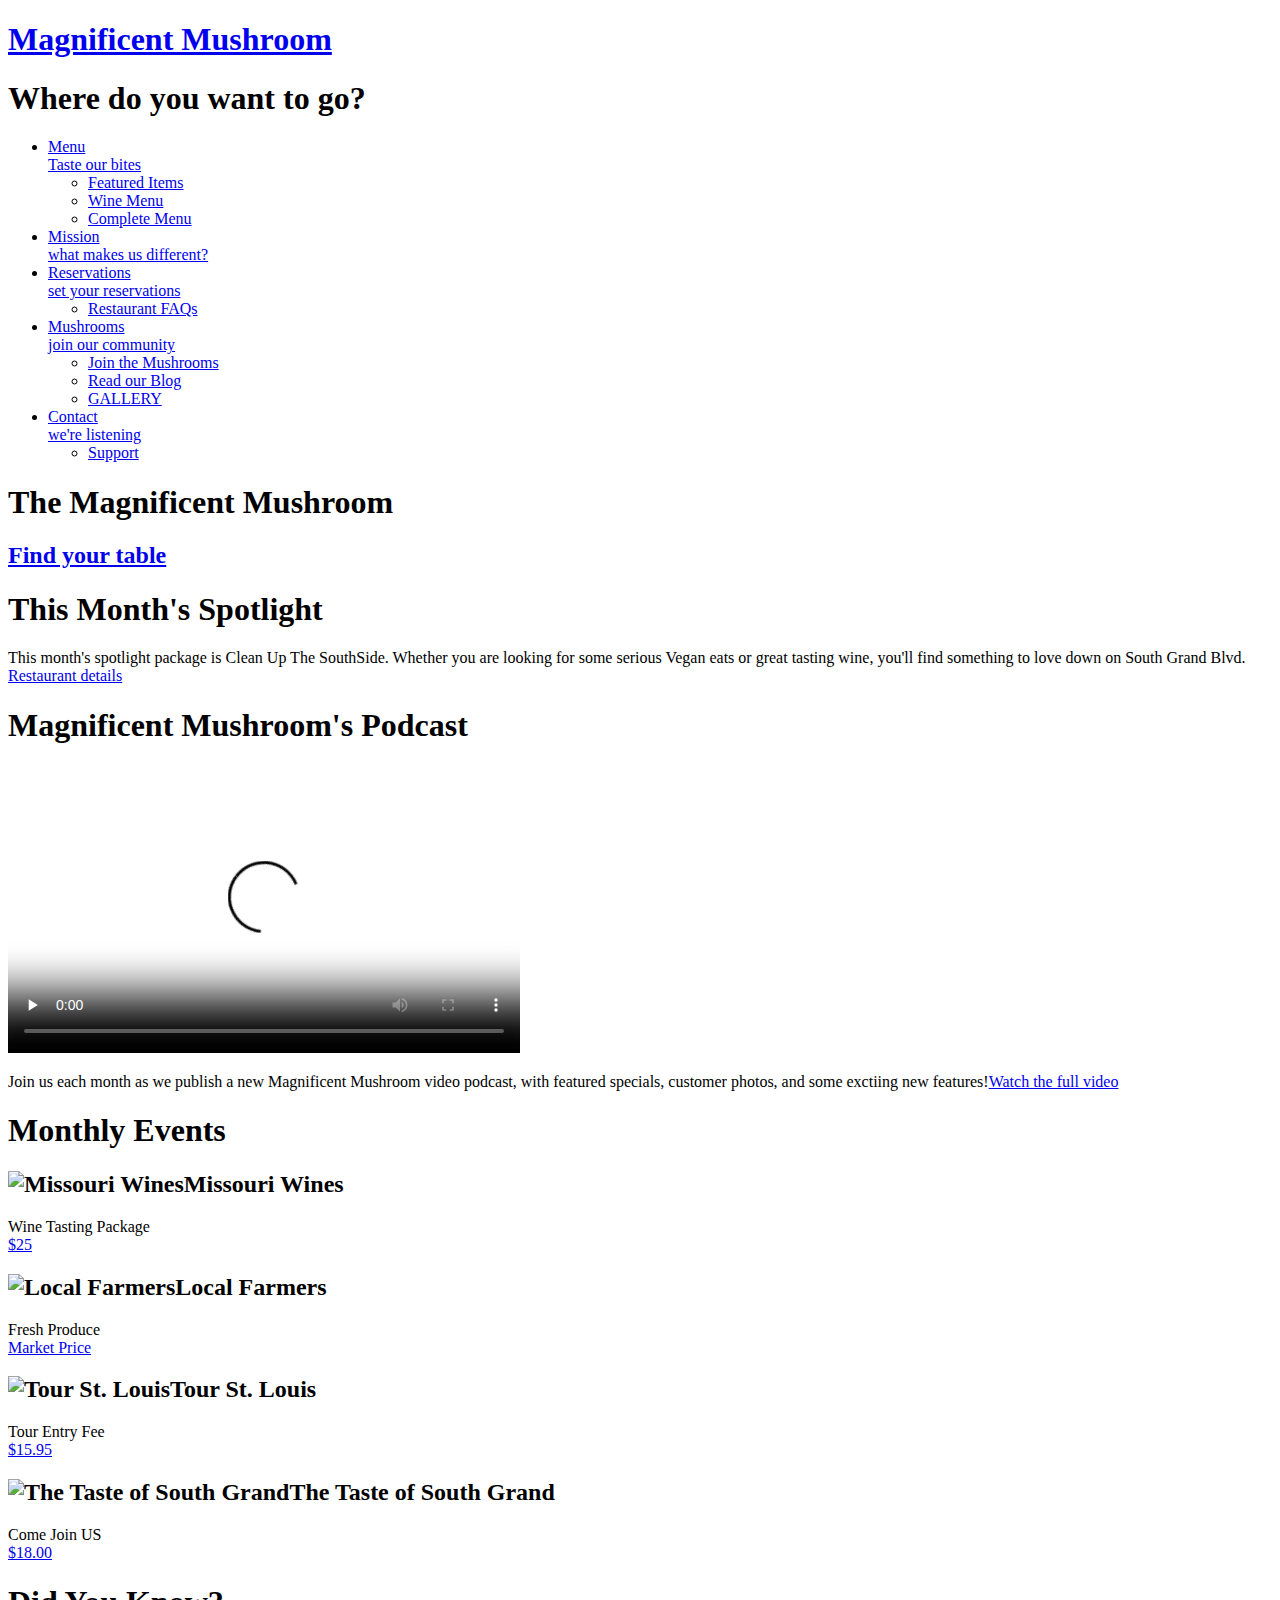
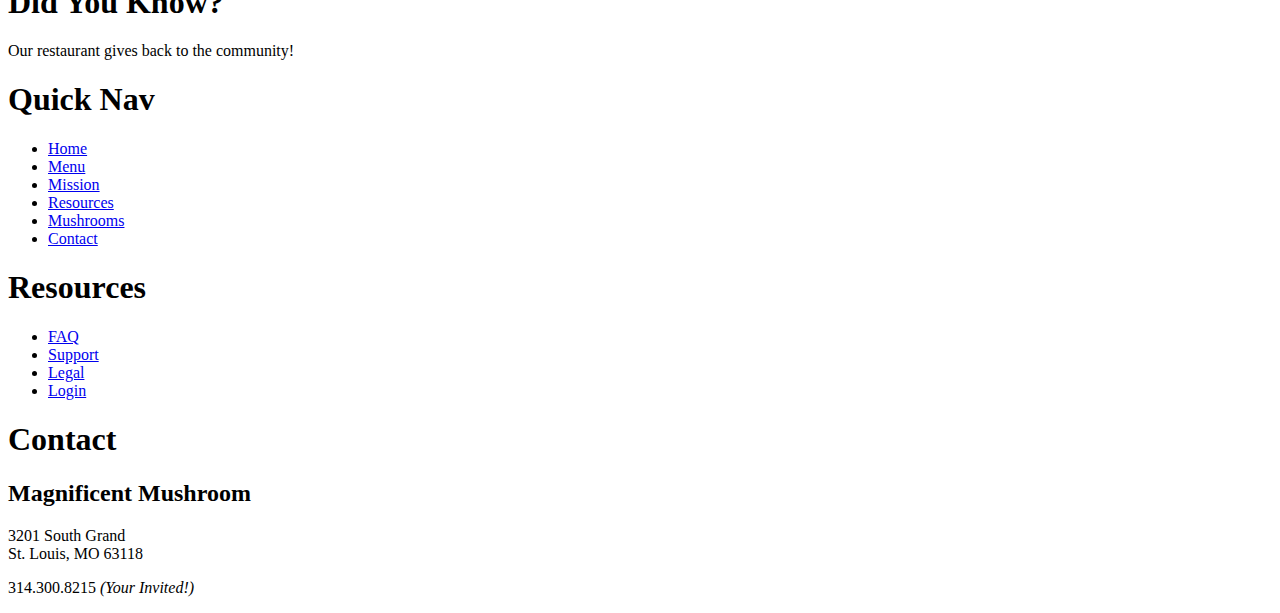
==== index.html @ ee418c37 "Update index.html" ====
<!DOCTYPE HTML>
<html lang="en">
<head>
<meta charset="utf-8">
<title>The Magnificent Mushroom</title>
      <!--
         Magnificent Mushroom main web page
         Filename: index.html
      
         Author: George Gates  
         Date: September 15, 2018    
         Breadsticks development of website for Professor Hvatum
		 
		 Supporting files: 	main.css
							menu.html
							mission.htm
							Mushrooms.htm
							404.html
							contact.htm
							login.htm
							register.htm
							resources.htm
							support.htm
							
      -->

<meta name="description" content="HTML5 and CSS3">
<meta name="keywords" content="html5, css3, local storage, canvas, forms, semantics, web apps">
<!--make sure mobile devices display the page at the proper scale	-->
<meta name="viewport" content="width=device-width, initial-scale=1.0">
<link href="css/main.css" rel="stylesheet" type="text/css" media='screen'>
</head>
<body id="home" class="no-js">
<div id="wrapper">
  <header id="mainHeader"> <a href="index.html" title="Home" class="logo">
   <!-- I need this div because IE is an affront to mankind-->
    <div>
    <h1>Magnificent Mushroom</h1>
    </div>
    </a>
    <nav id="siteNav">
      <h1>Where do you want to go?</h1>
      <ul>
       <li><a href="menu.html" title="Our Menu">Menu <br /><span class="tagline">Taste our bites</span></a>
          <ul>
            <li><a href="menu.html" title="Our Menu">Featured Items</a></li>
			<!--09172018GRG - Added target="_blank"-->
            <li><a href="documents/MissouriWines_eBook_Track.pdf" title="Wine Menu" target="_blank">Wine Menu</a></li>
            <li><a href="documents/Lulus_Menu_Spring17.pdf" title="Complete Menu" target="_blank">Complete Menu</a></li>			
          </ul>
        </li>
        <li><a href="mission.htm" title="What we believe">Mission <br /><span class="tagline">what makes us different?</span></a></li>
        <li><a href="resources.htm" title="planning resources">Reservations <br /><span class="tagline">set your reservations</span></a>
          <ul>
            <li><a href="404.html" title="Got questions?">Restaurant FAQs</a></li>
          </ul>
        </li>
        <li><a href="Mushrooms.htm" title="Our community">Mushrooms <br /><span class="tagline">join our community</span></a>
          <ul>
            <li><a href="404.html" title="join our community">Join the Mushrooms</a></li>
            <li><a href="404.html" title="read our blog!">Read our Blog</a></li>
            <li><a href="404.html" title="contributor photos">GALLERY</a></li>
          </ul>
        </li>
        <li><a href="contact.htm" title="contact us" class="last">Contact <br /><span class="tagline">we're listening</span></a>
          <ul>
            <li><a href="support.htm" title="need help?">Support</a></li>
          </ul>
        </li>
      </ul>
    </nav>
  </header>
  <section id="actionCall">
  <h1>The Magnificent Mushroom</h1>
  <a href="404.html" title="Find your table!"><h2>Find your table</h2></a>
  </section>
  <div id="contentWrapper">
  <section id="mainContent">
 <article id="mainArticle"> 
 <h1>This Month's Spotlight</h1>
  <p class="spotlight">This month's spotlight package is Clean Up The SouthSide. Whether you are looking for some serious Vegan eats or great tasting wine, you'll find something to love down on South Grand Blvd.<br /> <span class="accent"><a href="/Menu_cycle.htm" title="Magnificent Mushroom details">Restaurant details</a></span></p>
  <h1>Magnificent Mushroom's Podcast</h1>
<video controls poster="images/podcast_poster.jpg" width="512" height="288" preload="none">
	<source src="video/podcast_teaser.mp4" type="video/mp4" />
	<!--<source src="_video/podcast_teaser.webm" type="video/webm" />-->
	<!--<source src="_video/podcast_teaser.theora.ogv"type="video/ogg" />-->
</video>
  <p class="videoText">Join us each month as we publish a new Magnificent Mushroom video podcast, with featured specials, customer photos, and some exctiing new features!<span class="accent"><a href="404.html" title="Video Podcast">Watch the full video</a></span></p>
  </article>
  </section>
    <aside id="secondaryContent">
        <div id="specials" class="callOut">
            <h1>Monthly Events</h1>
            <h2 class="top"><img src="images/WineImageIcon.jpg" alt="Missouri Wines" width="75" height="75">Missouri Wines</h2>
            <p>
                Wine Tasting Package <br>
                <a href="404.html">$25</a>
            </p>
            <h2><img src="images/localfarmers.png" alt="Local Farmers" width="75" height="75">Local Farmers</h2>
            <p>
                Fresh Produce <br>
                <a href="404.html">Market Price</a>
            </p>
            <h2><img src="images/Budweiser.jpg" alt="Tour St. Louis" width="75" height="41">Tour St. Louis</h2>
            <p>
                Tour Entry Fee <br>
                <a href="404.html">$15.95</a>
            </p>
            <h2><img src="images/taste_bug.gif" alt="The Taste of South Grand" width="75" height="75">The Taste of South Grand</h2>
            <p>
                Come Join US <br>
                <a href="Menu/tour_detail_taste.htm">$18.00</a>
            </p>
        </div>
        <div id="trivia" class="callOut">
            <h1>Did You Know?</h1>
            <p>Our restaurant gives back to the community!</p>
        </div>
    </aside>
  </div>
  <footer id="pageFooter">
  <section id="quickLinks">
  <h1>Quick Nav</h1>
    <ul id="quickNav">
      <li><a href="index.html" title="Our home page">Home</a></li>
      <li><a href="menu.html" title="Explore Our Menu">Menu</a></li>
      <li><a href="mission.htm" title="What we think">Mission</a></li>
      <li><a href="resources.htm" title="Guidance and planning">Resources</a></li>
      <li><a href="Mushrooms.htm" title="Join our community">Mushrooms</a></li>
      <li><a href="contact.htm" title="Contact and support">Contact</a></li>
    </ul>
  </section>
  <section id="footerResources">
  <h1>Resources</h1>
    <ul id="quickNav">
      <li><a href="404.html" title="Our home page">FAQ</a></li>
      <li><a href="support.htm" title="Need help?">Support</a></li>
      <li><a href="resources/legal.htm" title="The fine print">Legal</a></li><li><a href="login.htm">Login</a></li>
    </ul>
  </section>
  <section id="companyInfo">
  <h1>Contact</h1>
  <h2>Magnificent Mushroom</h2>
      <p>3201 South Grand<br />
        St. Louis, MO 63118</p>
      <p>314.300.8215 <em>(Your Invited!)</em></p>
  </section>
  </footer>
</div>
</body>
</html>
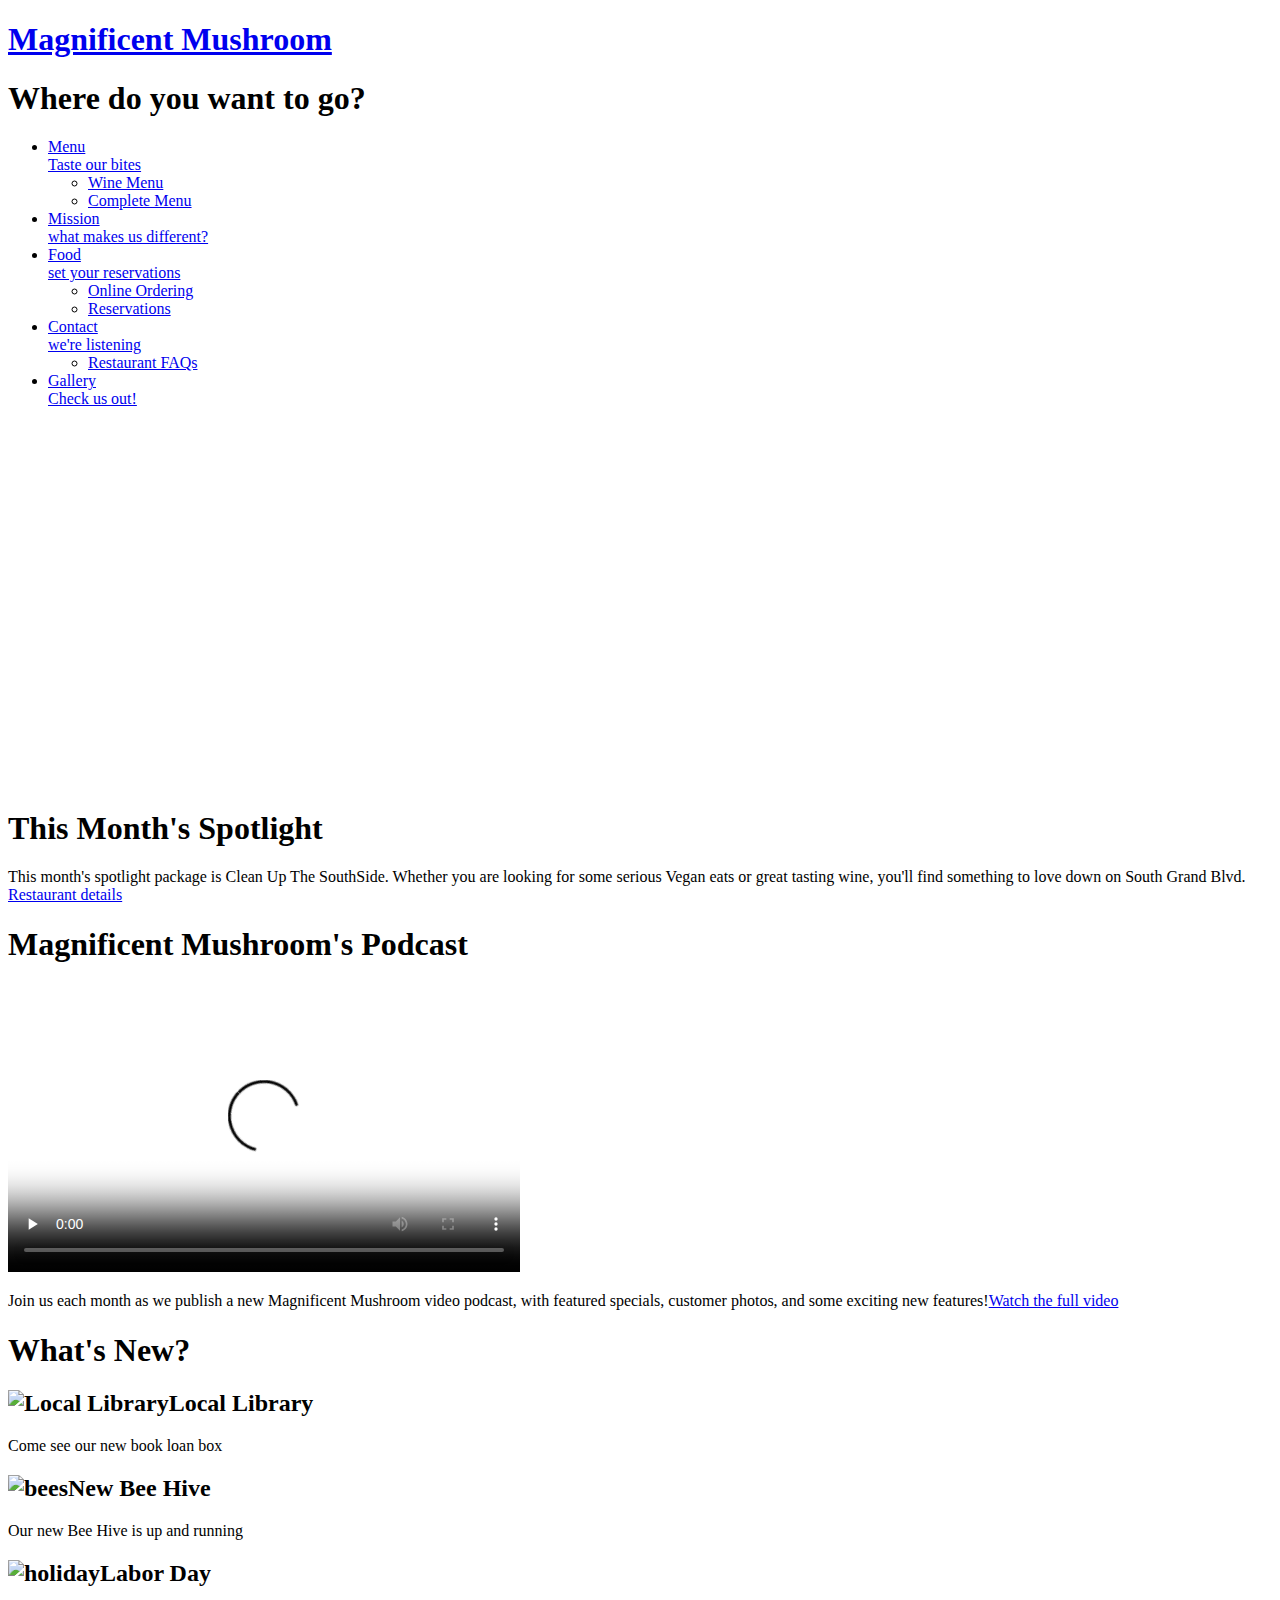
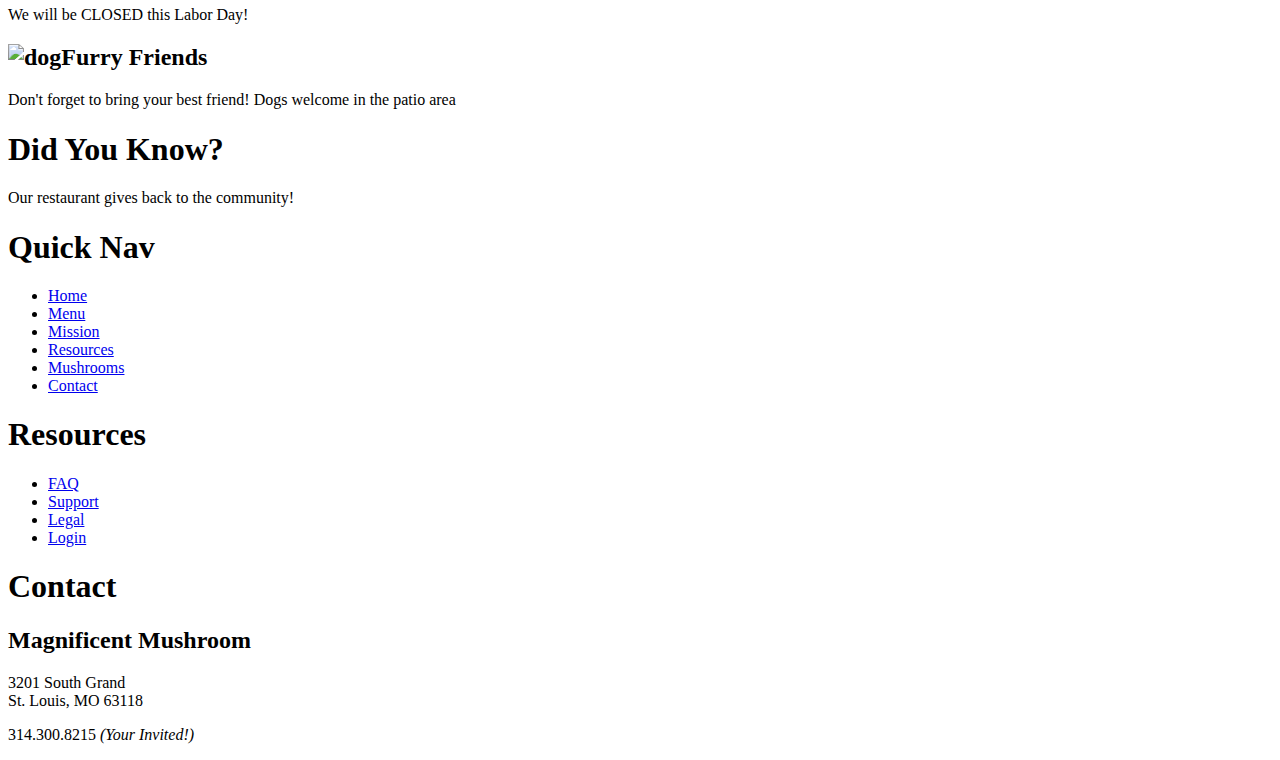
==== commit fd8cb822: "Updated htm and html files (Sprint 3)" ====
--- a/index.html
+++ b/index.html
@@ -24,16 +24,17 @@
 							
       -->
 
-<meta name="description" content="HTML5 and CSS3">
-<meta name="keywords" content="html5, css3, local storage, canvas, forms, semantics, web apps">
+<meta name="description" content="A lynda.com example of HTML5 and CSS3">
+<meta name="keywords" content="html5, css3, lynda, local storage, canvas, forms, semantics, web apps">
 <!--make sure mobile devices display the page at the proper scale	-->
 <meta name="viewport" content="width=device-width, initial-scale=1.0">
 <link href="css/main.css" rel="stylesheet" type="text/css" media='screen'>
 </head>
 <body id="home" class="no-js">
 <div id="wrapper">
-  <header id="mainHeader"> <a href="index.html" title="Home" class="logo">
+  <header id="mainHeader"> <a href="index.html" title="home" class="logo">
    <!-- I need this div because IE is an affront to mankind-->
+   <!-- begin ep changes to menu header 9/29/18 through line 76-->
     <div>
     <h1>Magnificent Mushroom</h1>
     </div>
@@ -43,36 +44,44 @@
       <ul>
        <li><a href="menu.html" title="Our Menu">Menu <br /><span class="tagline">Taste our bites</span></a>
           <ul>
-            <li><a href="menu.html" title="Our Menu">Featured Items</a></li>
-			<!--09172018GRG - Added target="_blank"-->
-            <li><a href="documents/MissouriWines_eBook_Track.pdf" title="Wine Menu" target="_blank">Wine Menu</a></li>
-            <li><a href="documents/Lulus_Menu_Spring17.pdf" title="Complete Menu" target="_blank">Complete Menu</a></li>			
+            <li><a href="documents/MissouriWines_eBook_Track.pdf" title="Wine Menu"target="_blank">Wine Menu</a></li>
+            <li><a href="documents/Lulus_Menu_Spring17.pdf" title="Complete Menu"target="_blank">Complete Menu</a></li>
           </ul>
         </li>
         <li><a href="mission.htm" title="What we believe">Mission <br /><span class="tagline">what makes us different?</span></a></li>
-        <li><a href="resources.htm" title="planning resources">Reservations <br /><span class="tagline">set your reservations</span></a>
+        <li><a href="resources.htm" title="planning resources">Food <br /><span class="tagline">set your reservations</span></a>
+		<ul>
+		<li><a href="404.html" title="online ordering">Online Ordering</a></li>
+		<li><a target="_blank" href="http://www.opentable.com", "_blank" title="reservations">Reservations</a></li>
+        </ul>
+		</li>
+        <li><a href="contact.htm" title="contact us" class="last">Contact <br /><span class="tagline">we're listening</span></a>
           <ul>
-            <li><a href="404.html" title="Got questions?">Restaurant FAQs</a></li>
+			<li><a href="register.htm" title="Got questions?">Restaurant FAQs</a></li>
           </ul>
         </li>
-        <li><a href="Mushrooms.htm" title="Our community">Mushrooms <br /><span class="tagline">join our community</span></a>
-          <ul>
-            <li><a href="404.html" title="join our community">Join the Mushrooms</a></li>
-            <li><a href="404.html" title="read our blog!">Read our Blog</a></li>
-            <li><a href="404.html" title="contributor photos">GALLERY</a></li>
-          </ul>
-        </li>
-        <li><a href="contact.htm" title="contact us" class="last">Contact <br /><span class="tagline">we're listening</span></a>
-          <ul>
-            <li><a href="support.htm" title="need help?">Support</a></li>
-          </ul>
-        </li>
+		<li><a href="404.html" title="Check us out!">Gallery <br /><span class="tagline">Check us out!</span></a></li>
       </ul>
     </nav>
   </header>
+  <!-- end main header changes -->
   <section id="actionCall">
-  <h1>The Magnificent Mushroom</h1>
+      <!-- for consideration by the Breadstick team 9/30/2018 grg
+      <h1>Our Location</h1>
+      -->
+        <div class="mapouter">
+            <div class="gmap_canvas">
+                <iframe width="348" height="364" id="gmap_canvas" src="https://maps.google.com/maps?q=3201%20south%20grand&t=&z=13&ie=UTF8&iwloc=&output=embed" frameborder="0" scrolling="no" marginheight="0" marginwidth="0"></iframe>
+                <a href="https://www.embedgooglemap.net"></a>
+            </div><style>.mapouter{text-align:right;height:364px;width:348px;}.gmap_canvas {overflow:hidden;background:none!important;height:364px;width:348px;}</style>
+        </div> 
+
+      <!-- ep adjustment - removed "Magnificent Mushroom" header from main page here  9/29/18   -->
+  
+  
+  <!--grg 9/30/2018 - removed the following section
   <a href="404.html" title="Find your table!"><h2>Find your table</h2></a>
+  -->
   </section>
   <div id="contentWrapper">
   <section id="mainContent">
@@ -85,33 +94,21 @@
 	<!--<source src="_video/podcast_teaser.webm" type="video/webm" />-->
 	<!--<source src="_video/podcast_teaser.theora.ogv"type="video/ogg" />-->
 </video>
-  <p class="videoText">Join us each month as we publish a new Magnificent Mushroom video podcast, with featured specials, customer photos, and some exctiing new features!<span class="accent"><a href="404.html" title="Video Podcast">Watch the full video</a></span></p>
+  <p class="videoText">Join us each month as we publish a new Magnificent Mushroom video podcast, with featured specials, customer photos, and some exciting new features!<span class="accent"><a href="404.html" title="Video Podcast">Watch the full video</a></span></p>
   </article>
   </section>
     <aside id="secondaryContent">
-        <div id="specials" class="callOut">
-            <h1>Monthly Events</h1>
-            <h2 class="top"><img src="images/WineImageIcon.jpg" alt="Missouri Wines" width="75" height="75">Missouri Wines</h2>
-            <p>
-                Wine Tasting Package <br>
-                <a href="404.html">$25</a>
-            </p>
-            <h2><img src="images/localfarmers.png" alt="Local Farmers" width="75" height="75">Local Farmers</h2>
-            <p>
-                Fresh Produce <br>
-                <a href="404.html">Market Price</a>
-            </p>
-            <h2><img src="images/Budweiser.jpg" alt="Tour St. Louis" width="75" height="41">Tour St. Louis</h2>
-            <p>
-                Tour Entry Fee <br>
-                <a href="404.html">$15.95</a>
-            </p>
-            <h2><img src="images/taste_bug.gif" alt="The Taste of South Grand" width="75" height="75">The Taste of South Grand</h2>
-            <p>
-                Come Join US <br>
-                <a href="Menu/tour_detail_taste.htm">$18.00</a>
-            </p>
-        </div>
+  <div id="specials" class="callOut">
+        <h1>What's New?</h1>
+        <h2 class="top"><img src="images/books.jpg" alt="Local Library" width="75" height="75" />Local Library</h2>
+        <p>Come see our new book loan box <br /></p>
+        <h2><img src="images/bees.jpg" alt="bees" width="75" height="75" />New Bee Hive</h2>
+        <p>Our new Bee Hive is up and running <br /></p>
+        <h2><img src="images/labor.jpg" alt="holiday" width="75" height="75" />Labor Day</h2>
+        <p>We will be CLOSED this Labor Day! <br /></p>
+          <h2><img src="images/blue.jpg" alt="dog" width="75" height="75" />Furry Friends</h2>
+        <p>Don't forget to bring your best friend!  Dogs welcome in the patio area <br /></p>
+      </div>
         <div id="trivia" class="callOut">
             <h1>Did You Know?</h1>
             <p>Our restaurant gives back to the community!</p>
